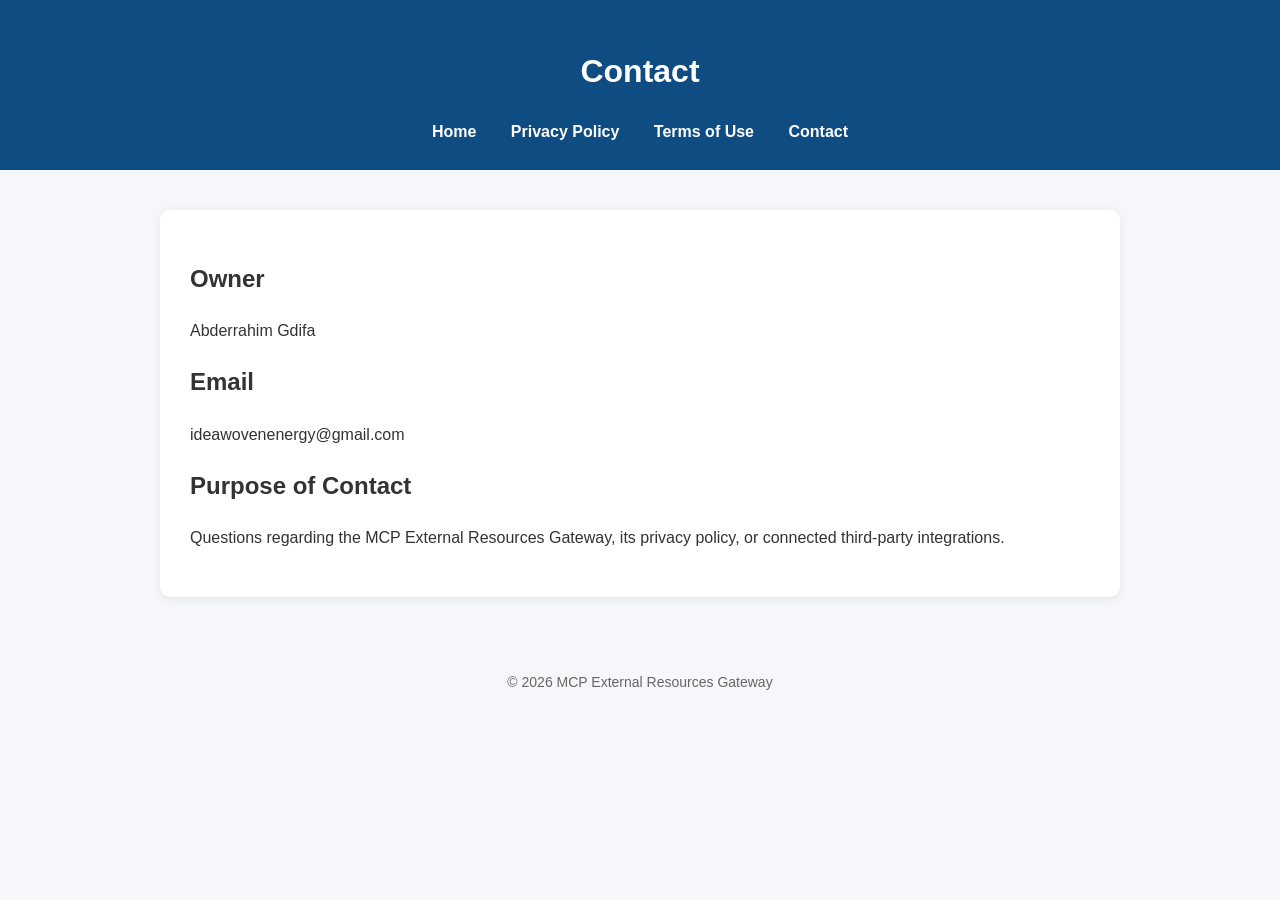
==== contact.html @ a41cde35 "Create contact.html with contact information Added a new contact page with owner details, email, and" ====
<!DOCTYPE html>
<html lang="en">
<head>
    <meta charset="UTF-8">
    <meta name="viewport" content="width=device-width, initial-scale=1.0">
    <title>Contact - MCP External Resources Gateway</title>
    <link rel="stylesheet" href="styles.css">
</head>

<body>

<header>

<h1>Contact</h1>

<nav>
<a href="index.html">Home</a>
<a href="privacy.html">Privacy Policy</a>
<a href="terms.html">Terms of Use</a>
<a href="contact.html">Contact</a>
</nav>

</header>

<main>

<h2>Owner</h2>

<p>
Abderrahim Gdifa
</p>

<h2>Email</h2>

<p>
ideawovenenergy@gmail.com
</p>

<h2>Purpose of Contact</h2>

<p>
Questions regarding the MCP External Resources Gateway,
its privacy policy, or connected third-party integrations.
</p>

</main>

<footer>

<p>
© 2026 MCP External Resources Gateway
</p>

</footer>

</body>
</html>
---- styles.css ----
body {
    font-family: Arial, Helvetica, sans-serif;
    margin: 0;
    background: #f5f7fa;
    color: #333;
    line-height: 1.6;
}

header {
    background: #0f4c81;
    color: white;
    padding: 25px;
    text-align: center;
}

nav {
    margin-top: 15px;
}

nav a {
    color: white;
    text-decoration: none;
    margin: 0 15px;
    font-weight: bold;
}

nav a:hover {
    text-decoration: underline;
}

main {
    max-width: 900px;
    margin: 40px auto;
    background: white;
    padding: 30px;
    border-radius: 10px;
    box-shadow: 0 2px 10px rgba(0,0,0,0.08);
}

footer {
    text-align: center;
    padding: 20px;
    color: #666;
    font-size: 14px;
}
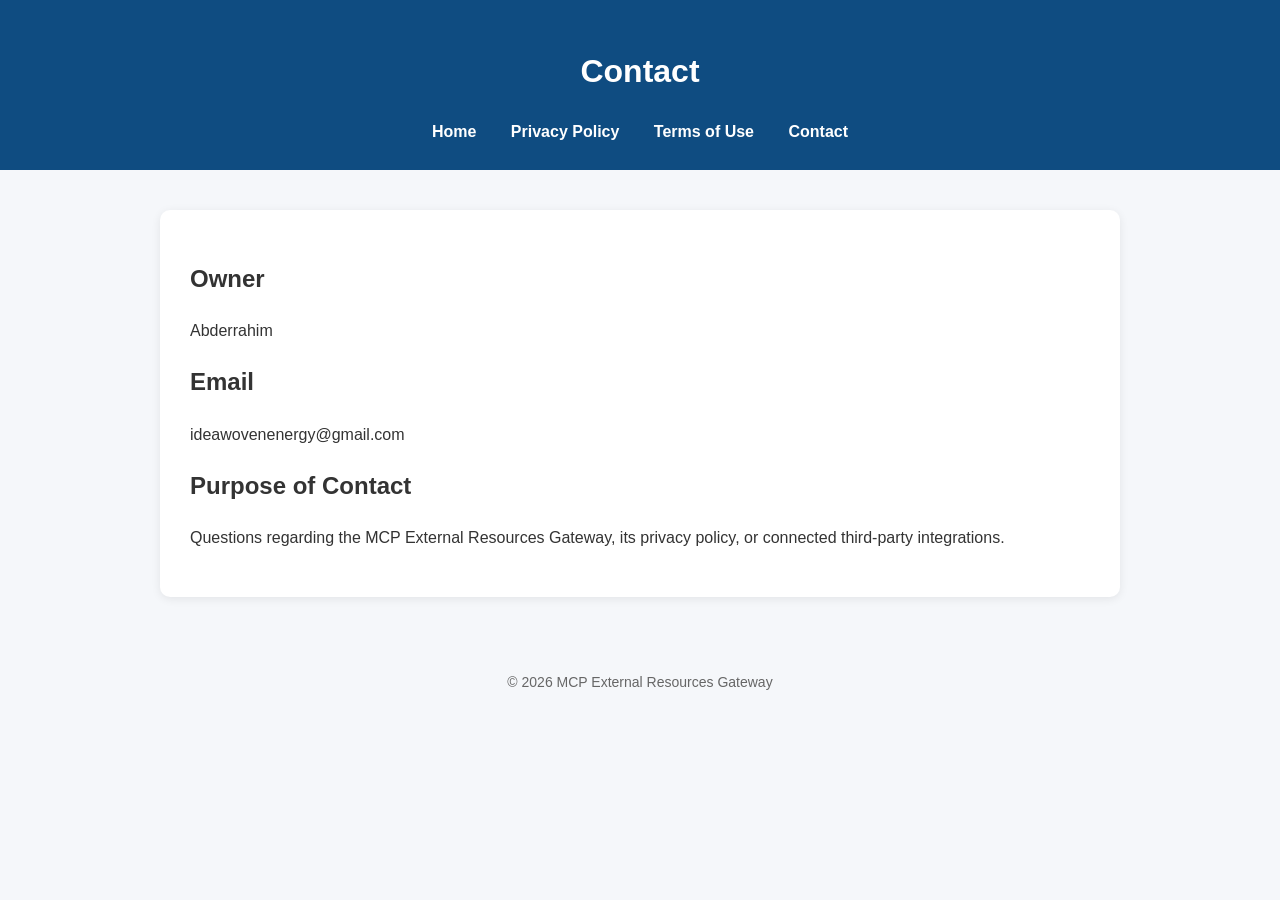
==== commit 481c9b6a: "Update owner name in contact.html" ====
--- a/contact.html
+++ b/contact.html
@@ -27,7 +27,7 @@
 <h2>Owner</h2>
 
 <p>
-Abderrahim Gdifa
+Abderrahim
 </p>
 
 <h2>Email</h2>
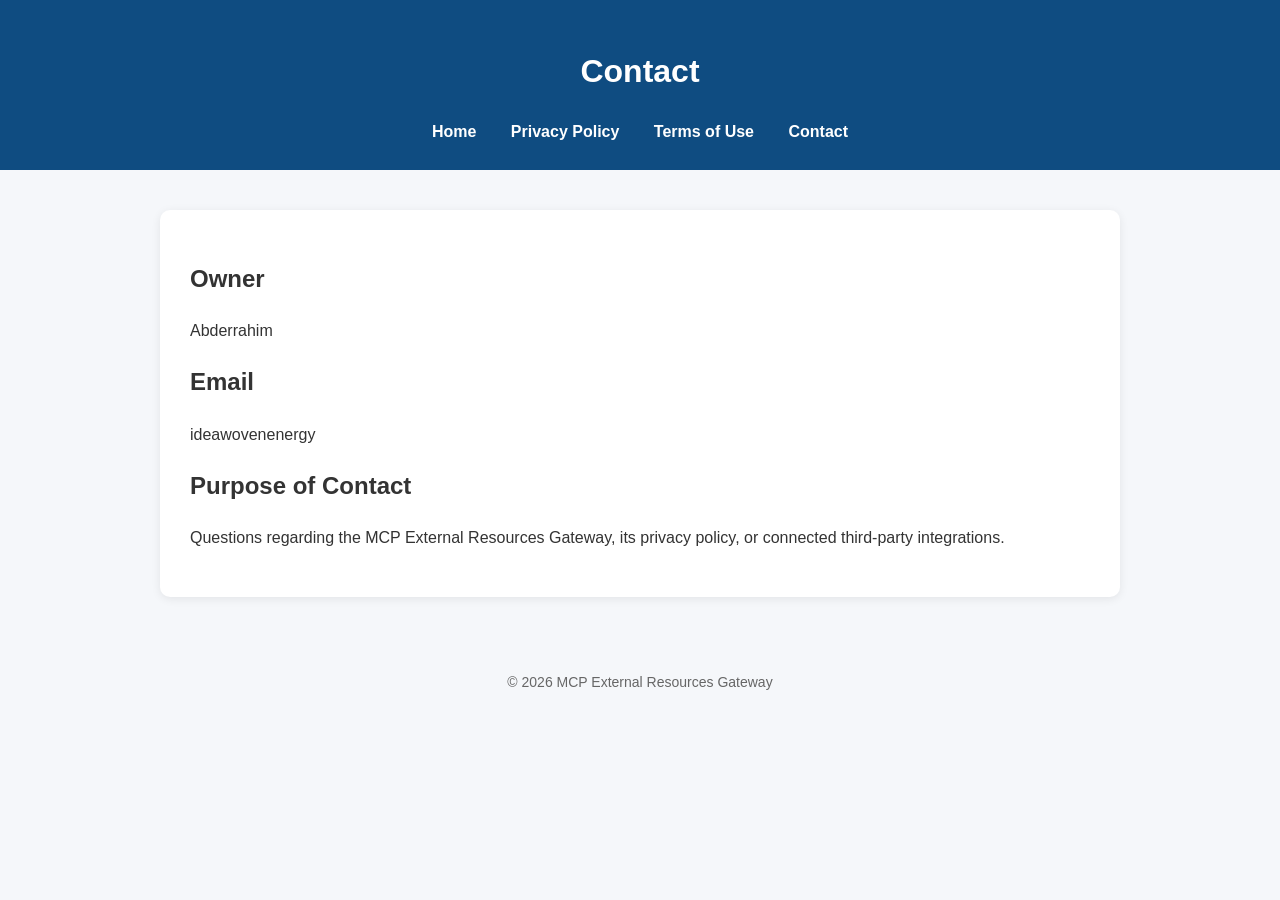
==== commit b76c9929: "Update email address in contact.html" ====
--- a/contact.html
+++ b/contact.html
@@ -33,7 +33,7 @@
 <h2>Email</h2>
 
 <p>
-ideawovenenergy@gmail.com
+ideawovenenergy
 </p>
 
 <h2>Purpose of Contact</h2>
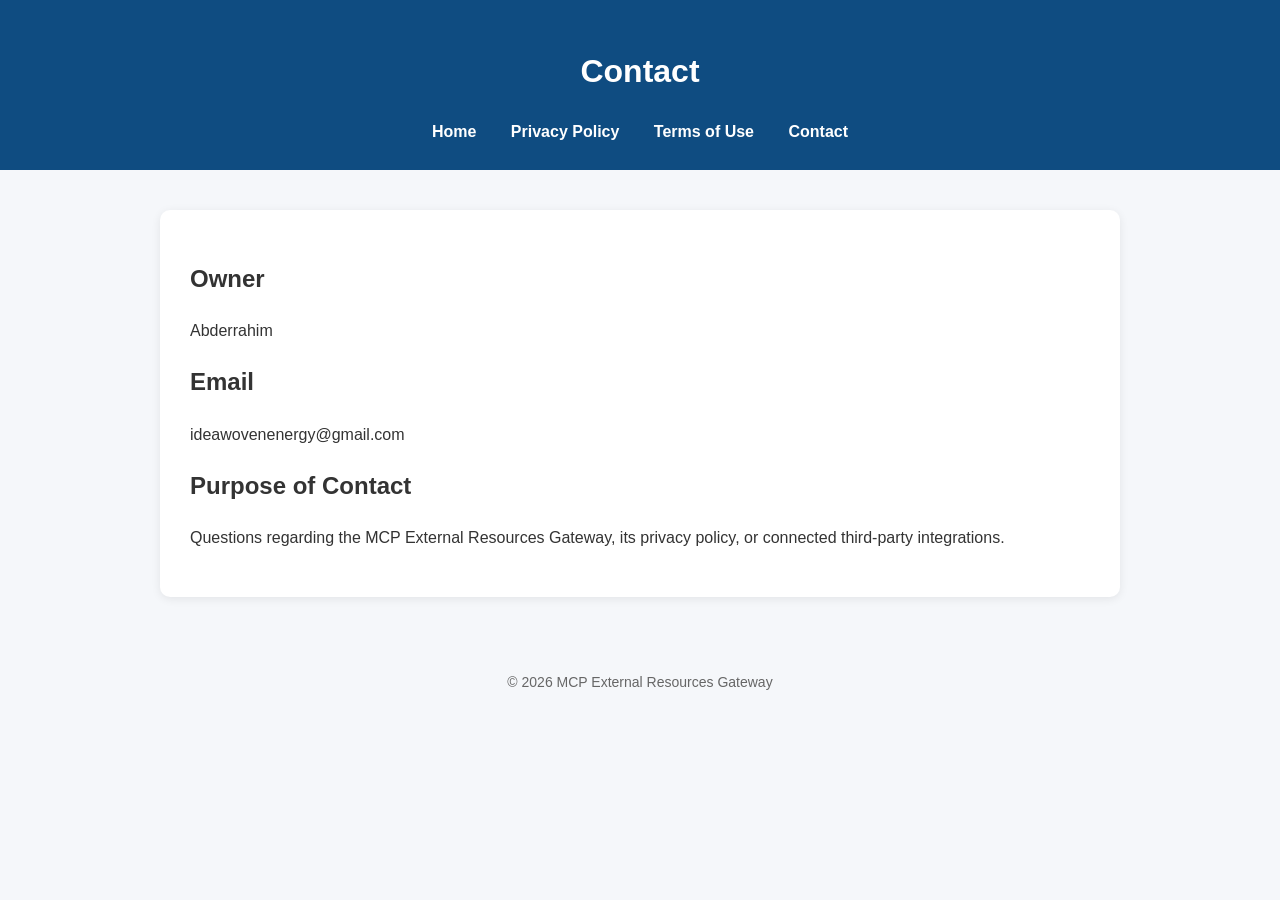
==== commit 442661c7: "Update email address in contact.html" ====
--- a/contact.html
+++ b/contact.html
@@ -33,7 +33,7 @@
 <h2>Email</h2>
 
 <p>
-ideawovenenergy
+ideawovenenergy@gmail.com
 </p>
 
 <h2>Purpose of Contact</h2>
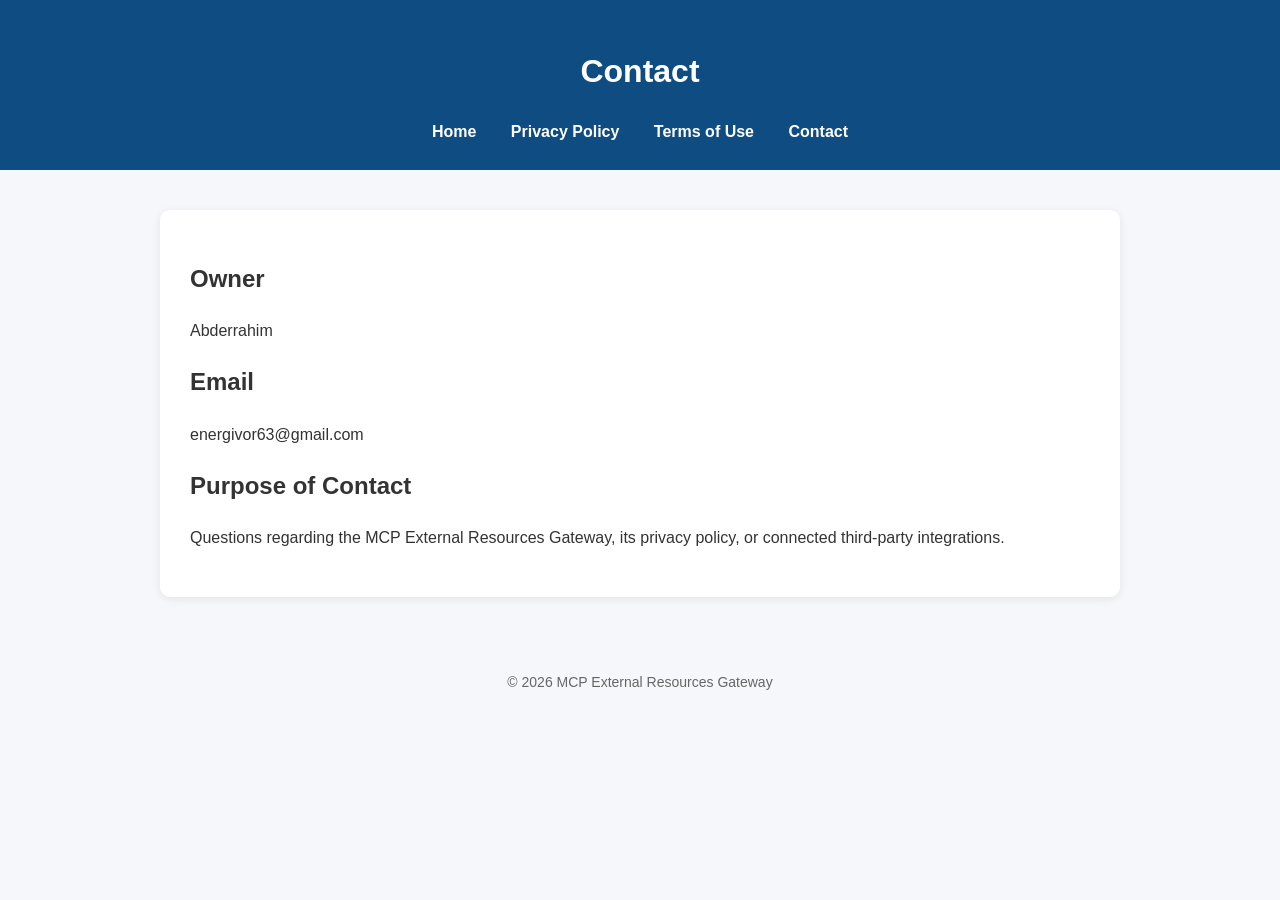
==== commit caa61326: "Update contact email address" ====
--- a/contact.html
+++ b/contact.html
@@ -33,7 +33,7 @@
 <h2>Email</h2>
 
 <p>
-ideawovenenergy@gmail.com
+energivor63@gmail.com
 </p>
 
 <h2>Purpose of Contact</h2>
